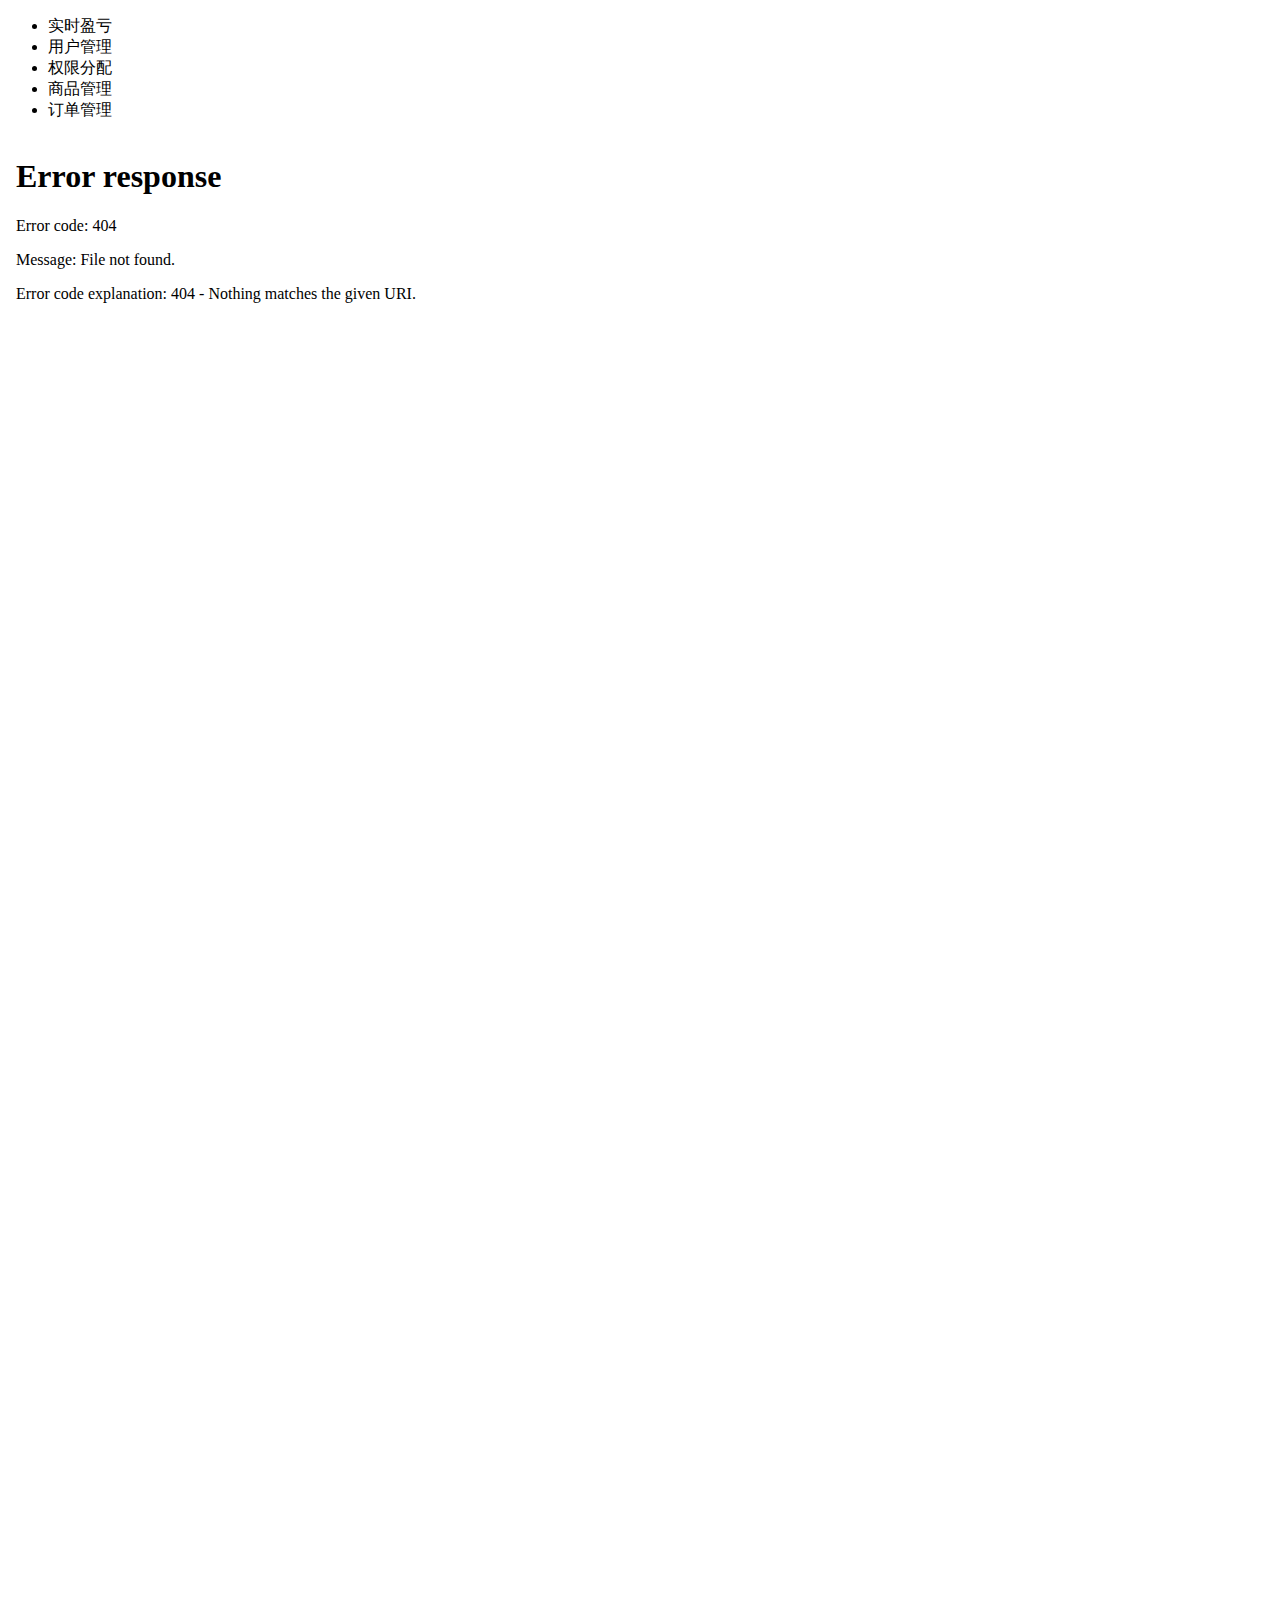
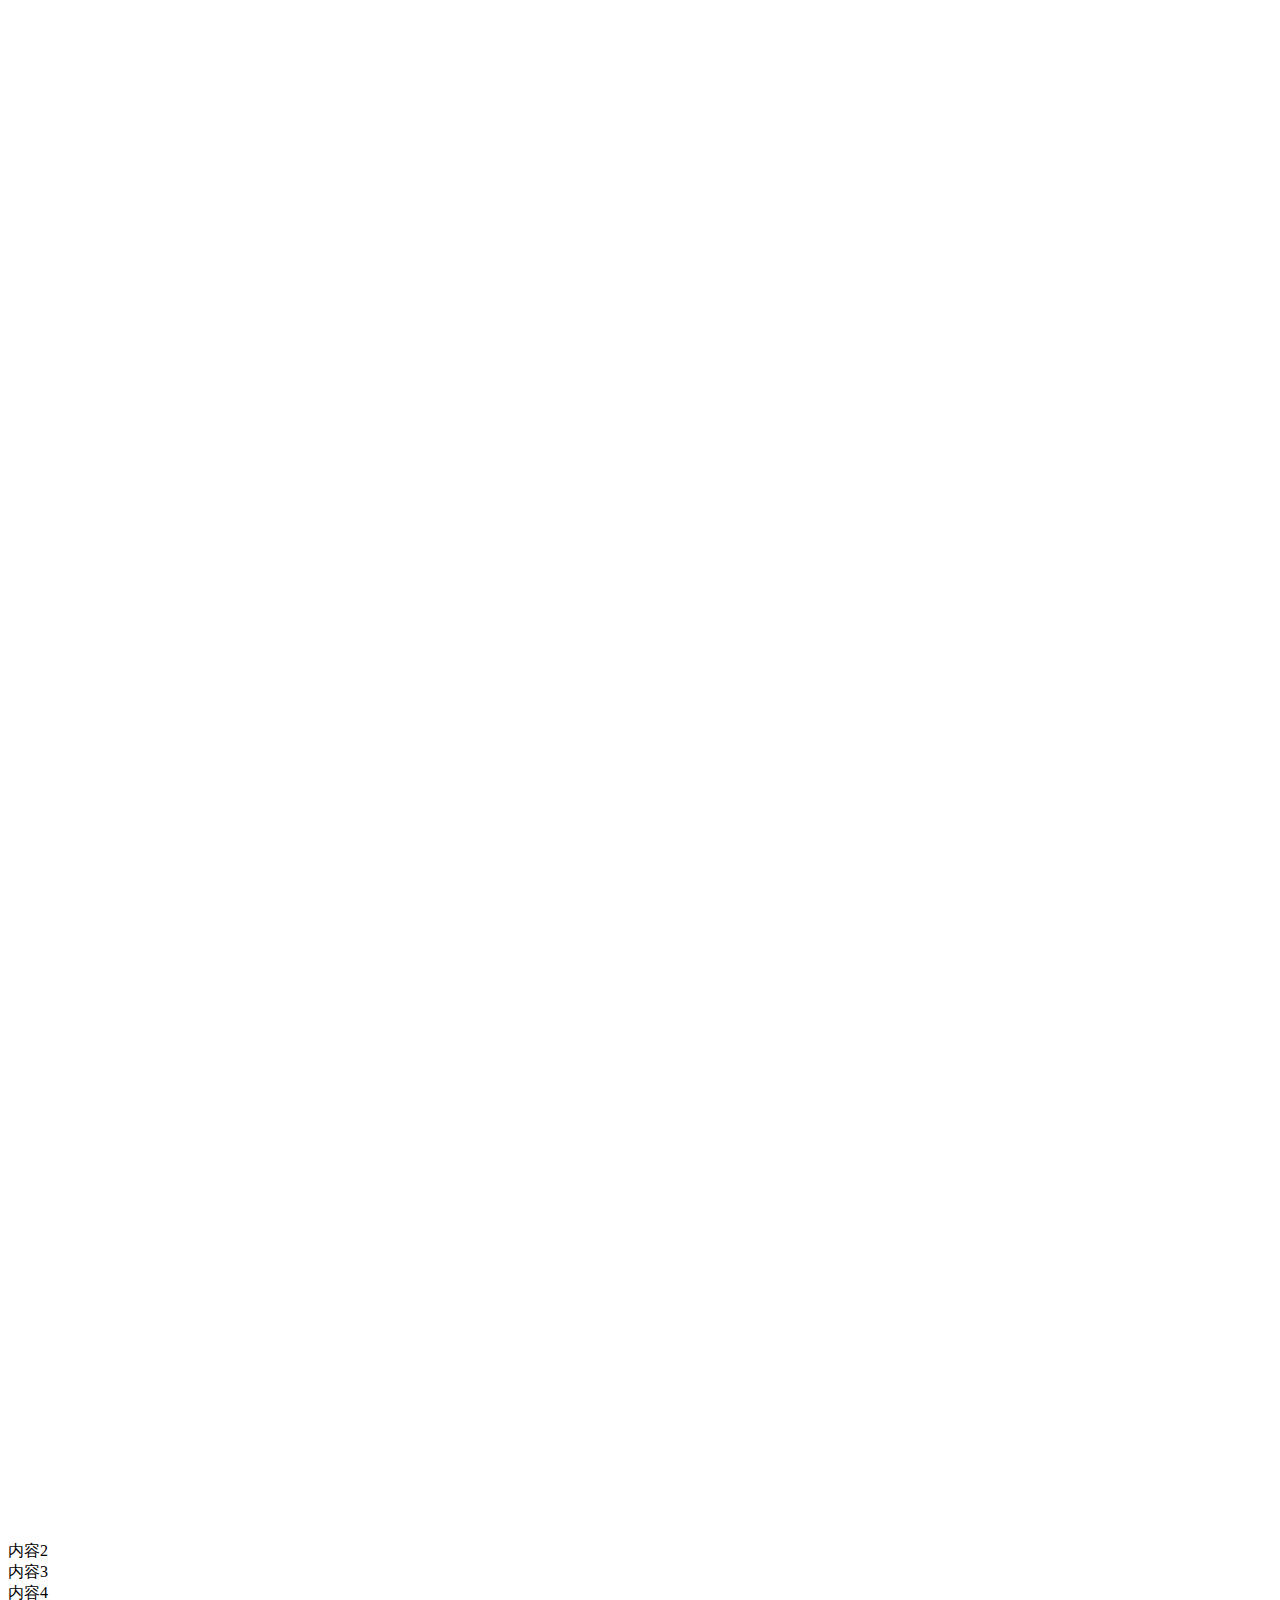
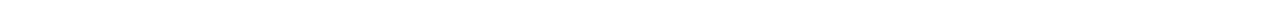
==== src/main/resources/templates/index.html @ dc48ceb5 "功能：增加index页，用tab切换real-position页" ====
<!DOCTYPE html>
<html lang="en" xmlns:th="http://www.thymeleaf.org">
<head>
    <meta charset="UTF-8">
    <title>首页</title>

    <link rel="stylesheet" type="text/css" href="https://www.layuicdn.com/layui/css/layui.css" />
    <script src="https://www.layuicdn.com/layui/layui.js"></script>


</head>
<body>

<div class="layui-tab layui-tab-brief" lay-filter="docDemoTabBrief">
    <ul class="layui-tab-title">
        <li class="layui-this">实时盈亏</li>
        <li>用户管理</li>
        <li>权限分配</li>
        <li>商品管理</li>
        <li>订单管理</li>
    </ul>
    <div class="layui-tab-content" style="height: 100px;">
        <div class="layui-tab-item layui-show">
            <iframe style="width: 100%; height: 3000px; border-radius: 2px;" src="/real-position" frameborder="0" id='id1'></iframe>
        </div>
        <div class="layui-tab-item">内容2</div>
        <div class="layui-tab-item">内容3</div>
        <div class="layui-tab-item">内容4</div>
        <div class="layui-tab-item">

        </div>
    </div>
</div>


</body>
</html>
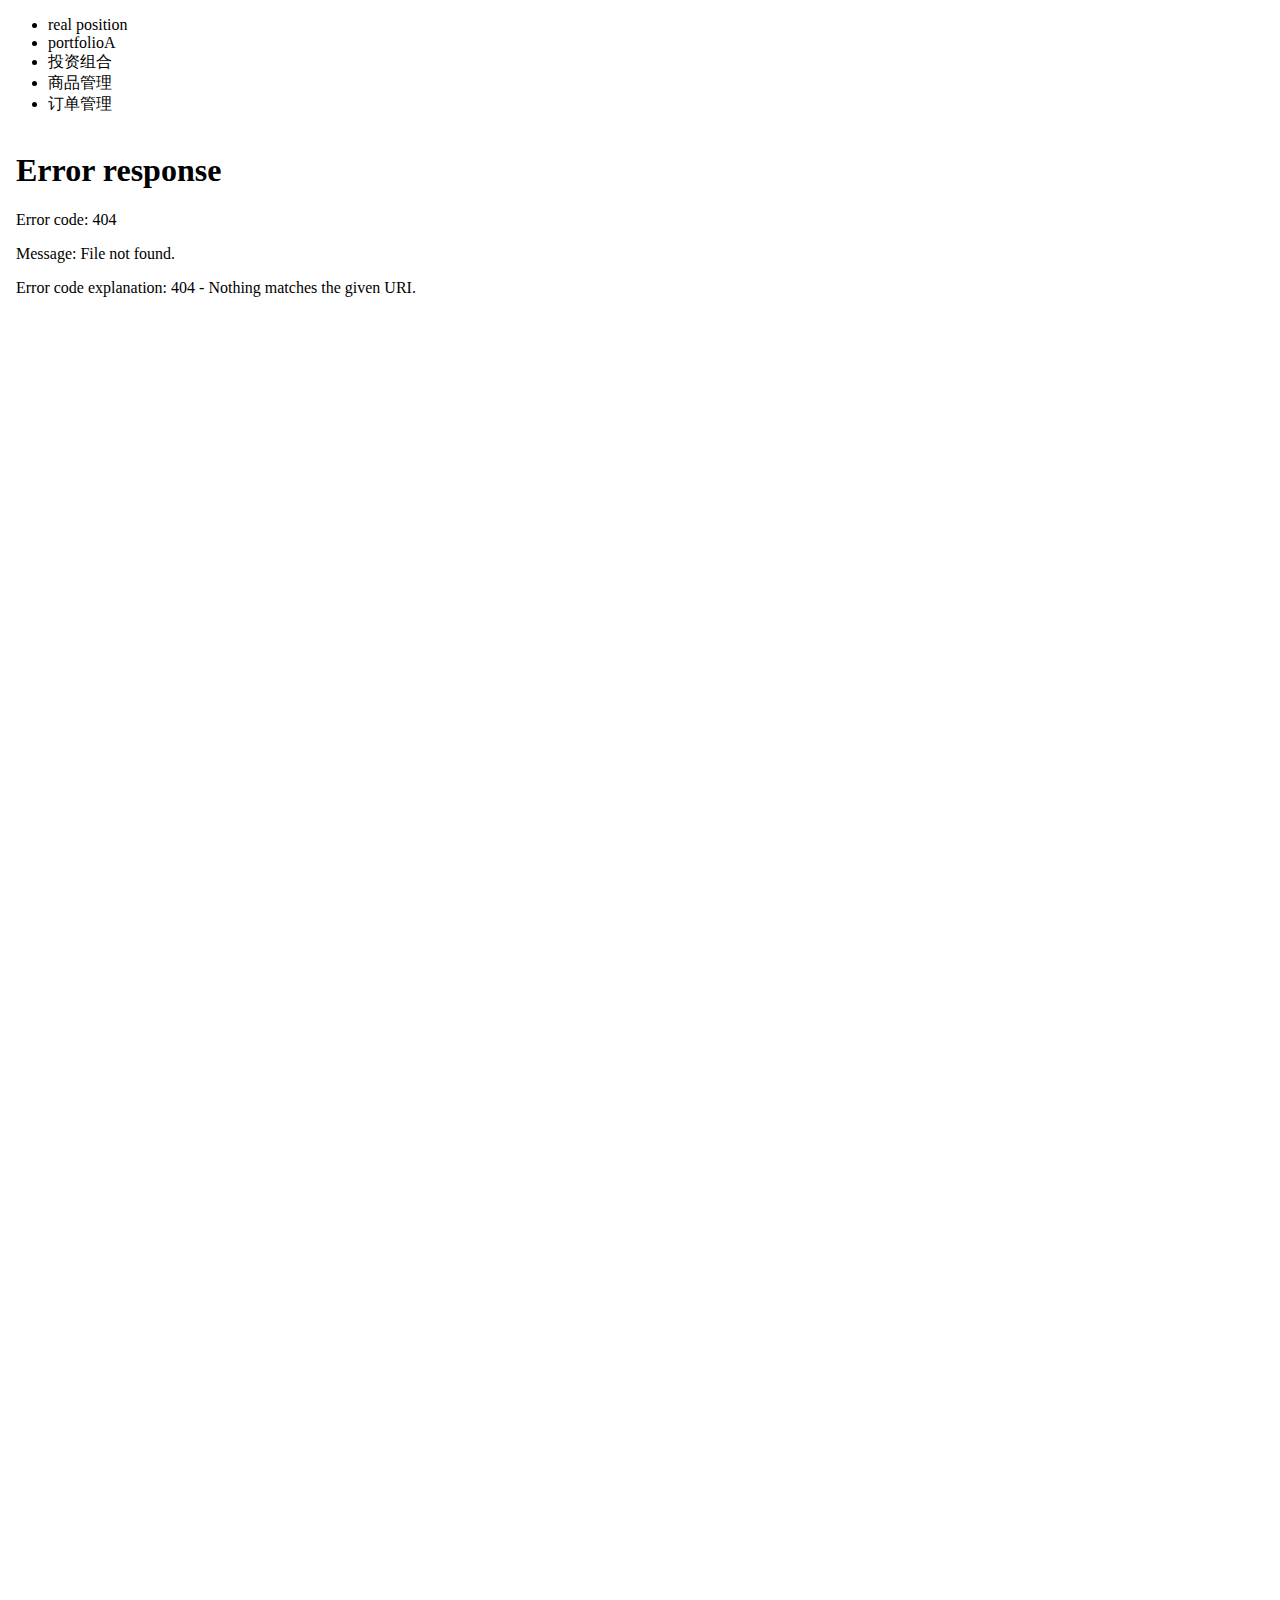
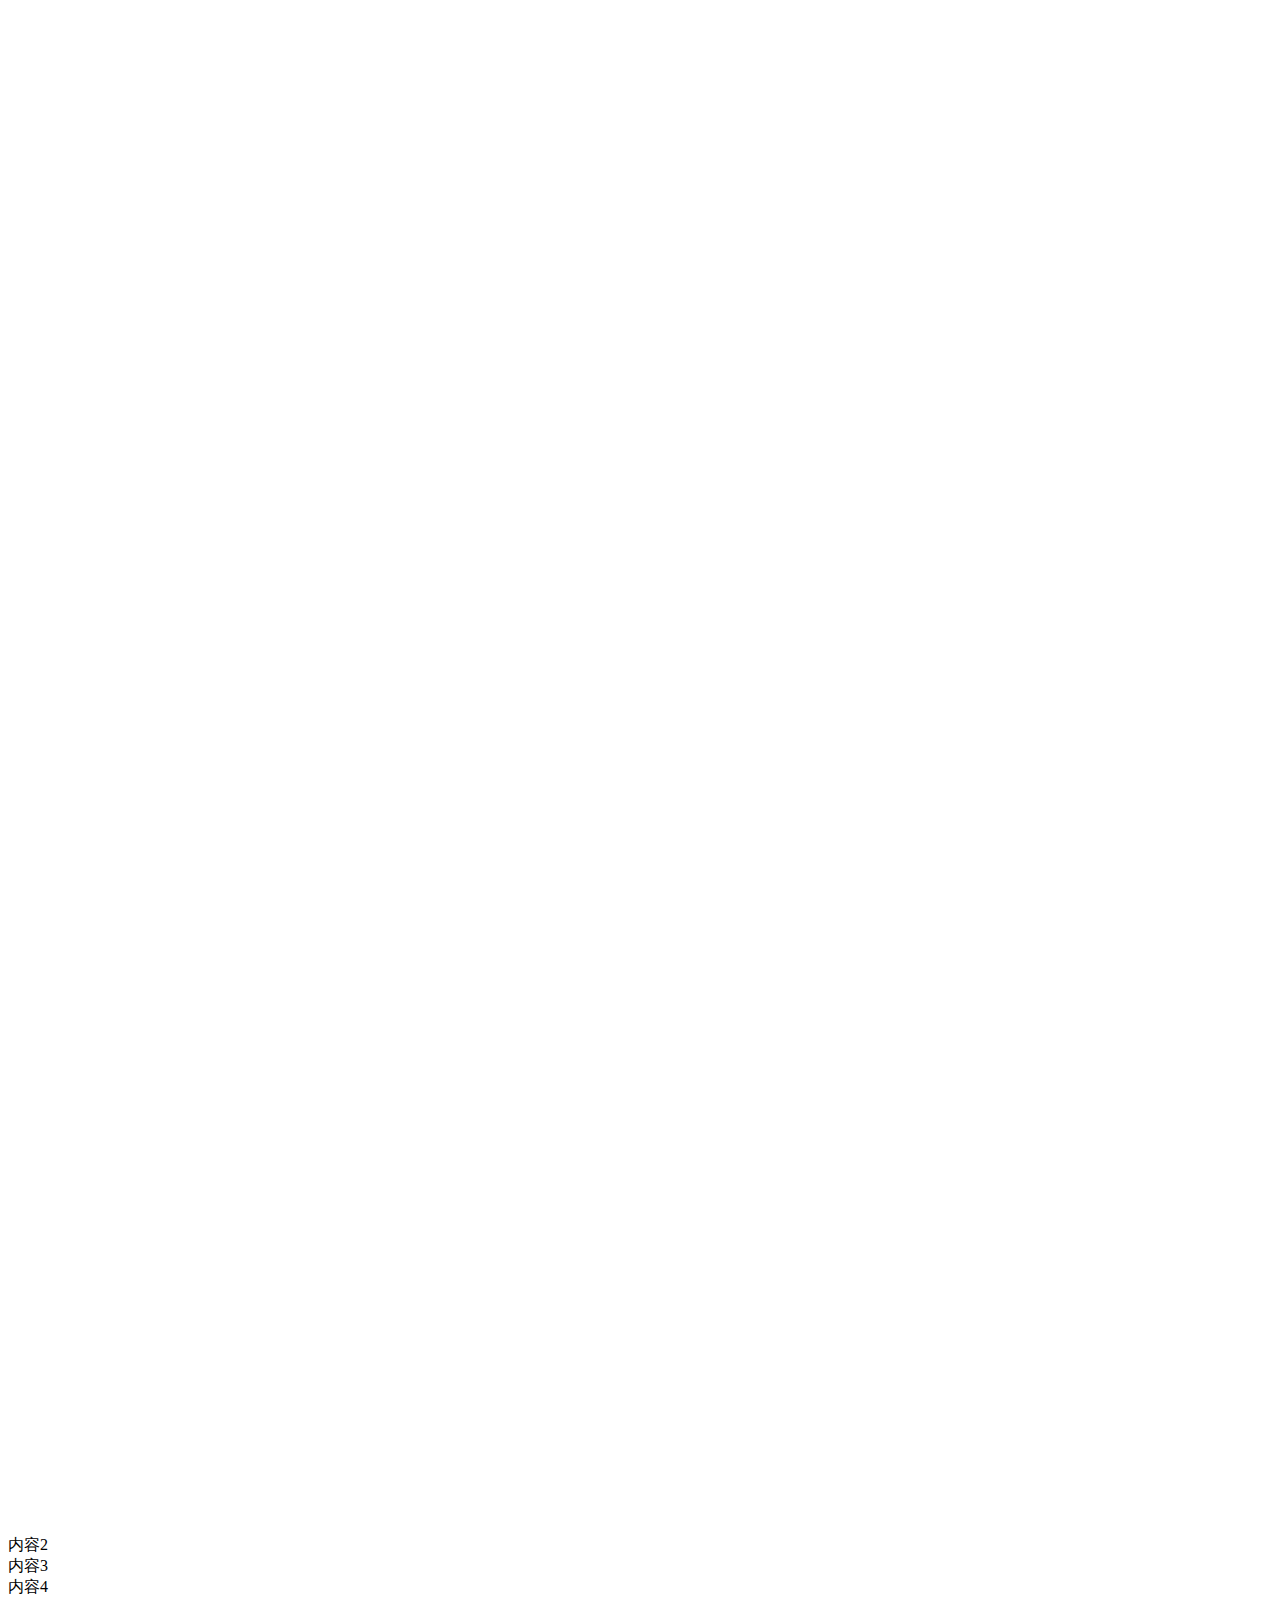
==== commit d4599883: "功能：数据表中增加投资组合属性" ====
--- a/src/main/resources/templates/index.html
+++ b/src/main/resources/templates/index.html
@@ -13,14 +13,15 @@
 
 <div class="layui-tab layui-tab-brief" lay-filter="docDemoTabBrief">
     <ul class="layui-tab-title">
-        <li class="layui-this">实时盈亏</li>
-        <li>用户管理</li>
-        <li>权限分配</li>
+        <li class="layui-this">real position</li>
+        <li>portfolioA</li>
+        <li>投资组合</li>
         <li>商品管理</li>
         <li>订单管理</li>
     </ul>
     <div class="layui-tab-content" style="height: 100px;">
         <div class="layui-tab-item layui-show">
+<!--            实时盈亏-->
             <iframe style="width: 100%; height: 3000px; border-radius: 2px;" src="/real-position" frameborder="0" id='id1'></iframe>
         </div>
         <div class="layui-tab-item">内容2</div>
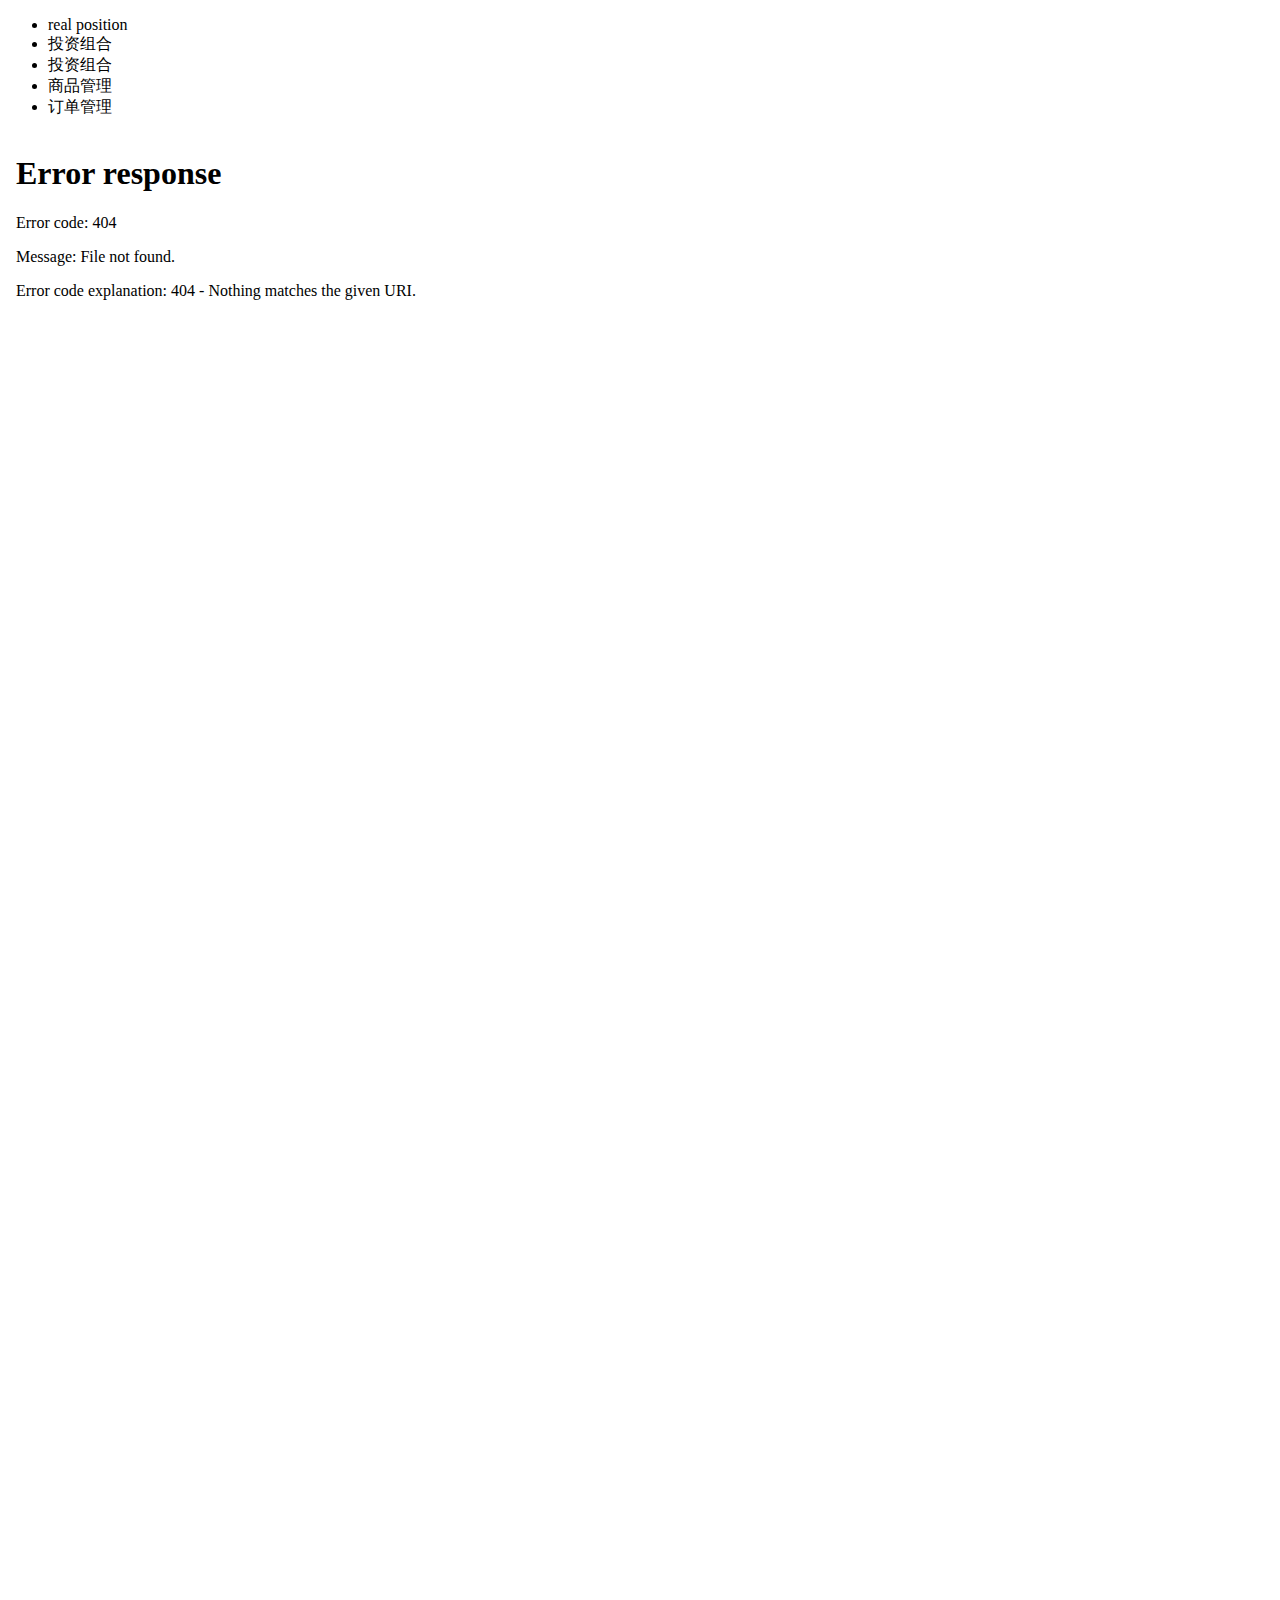
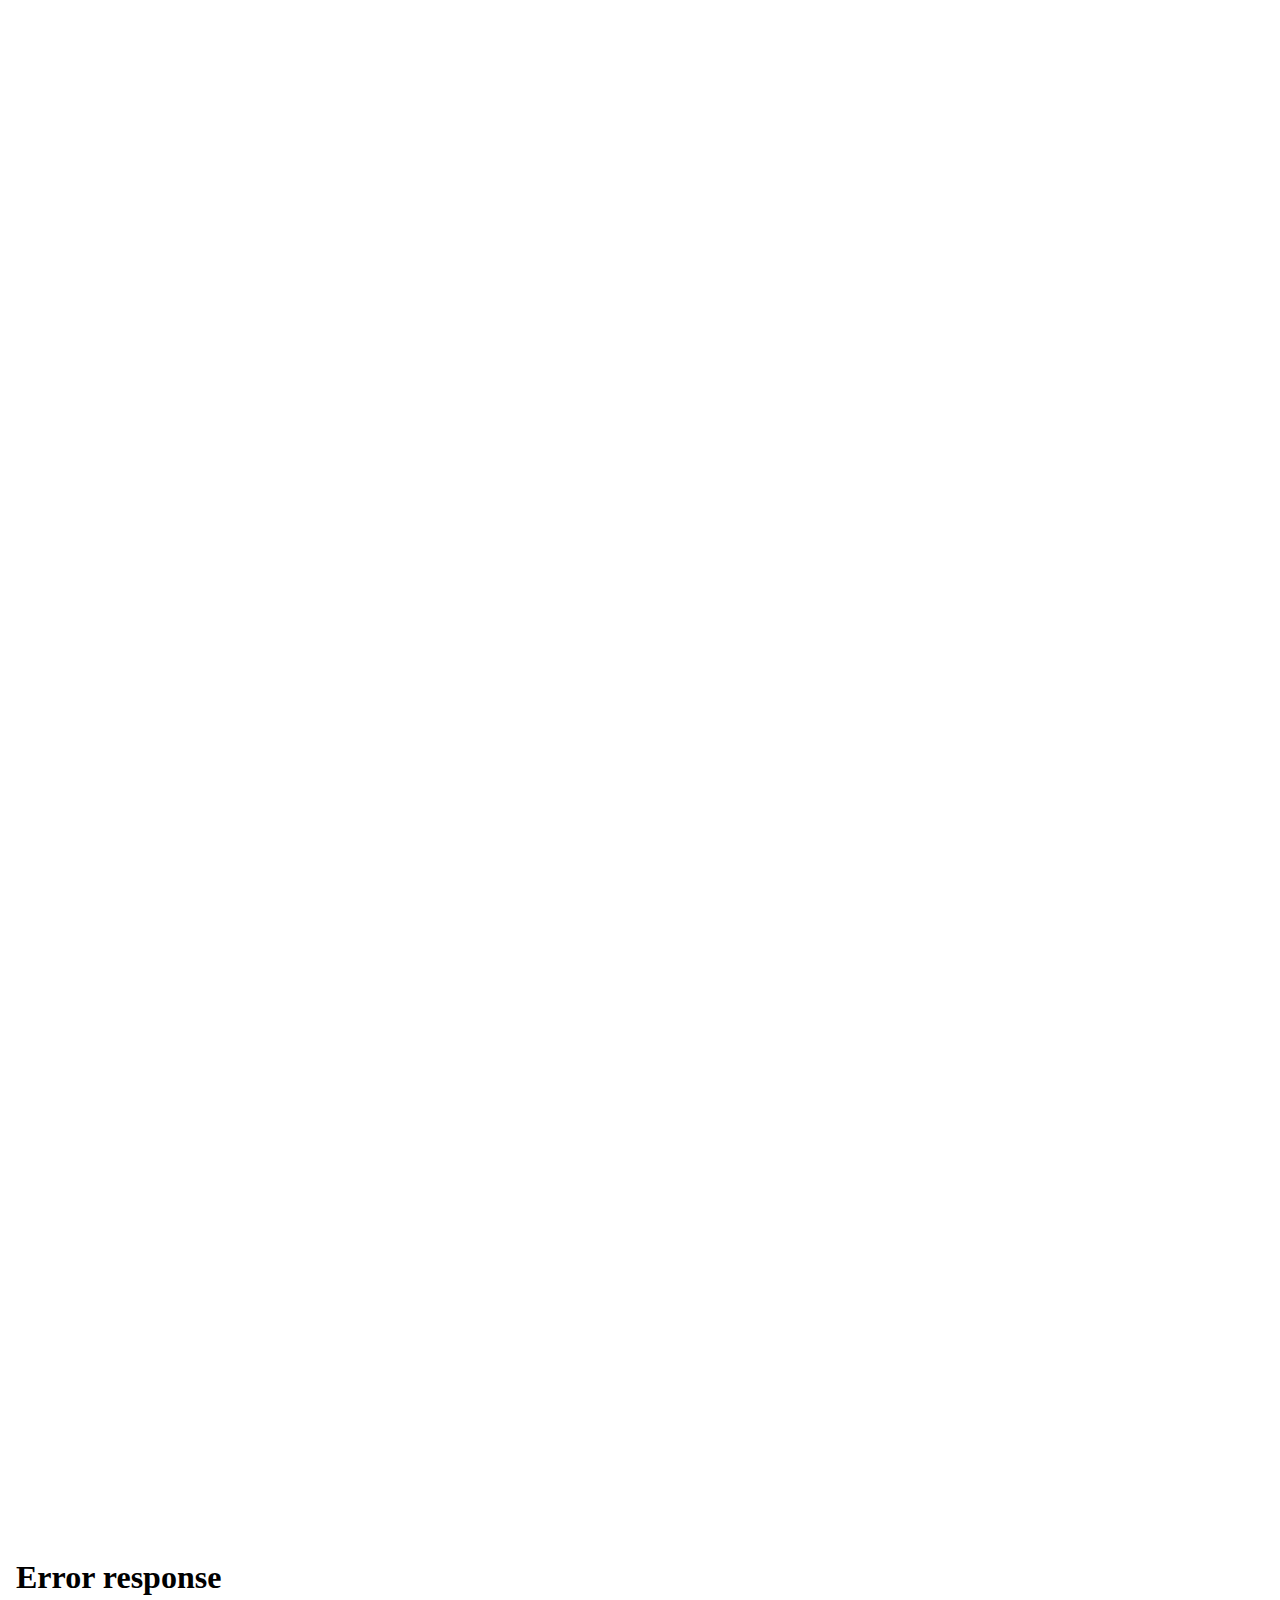
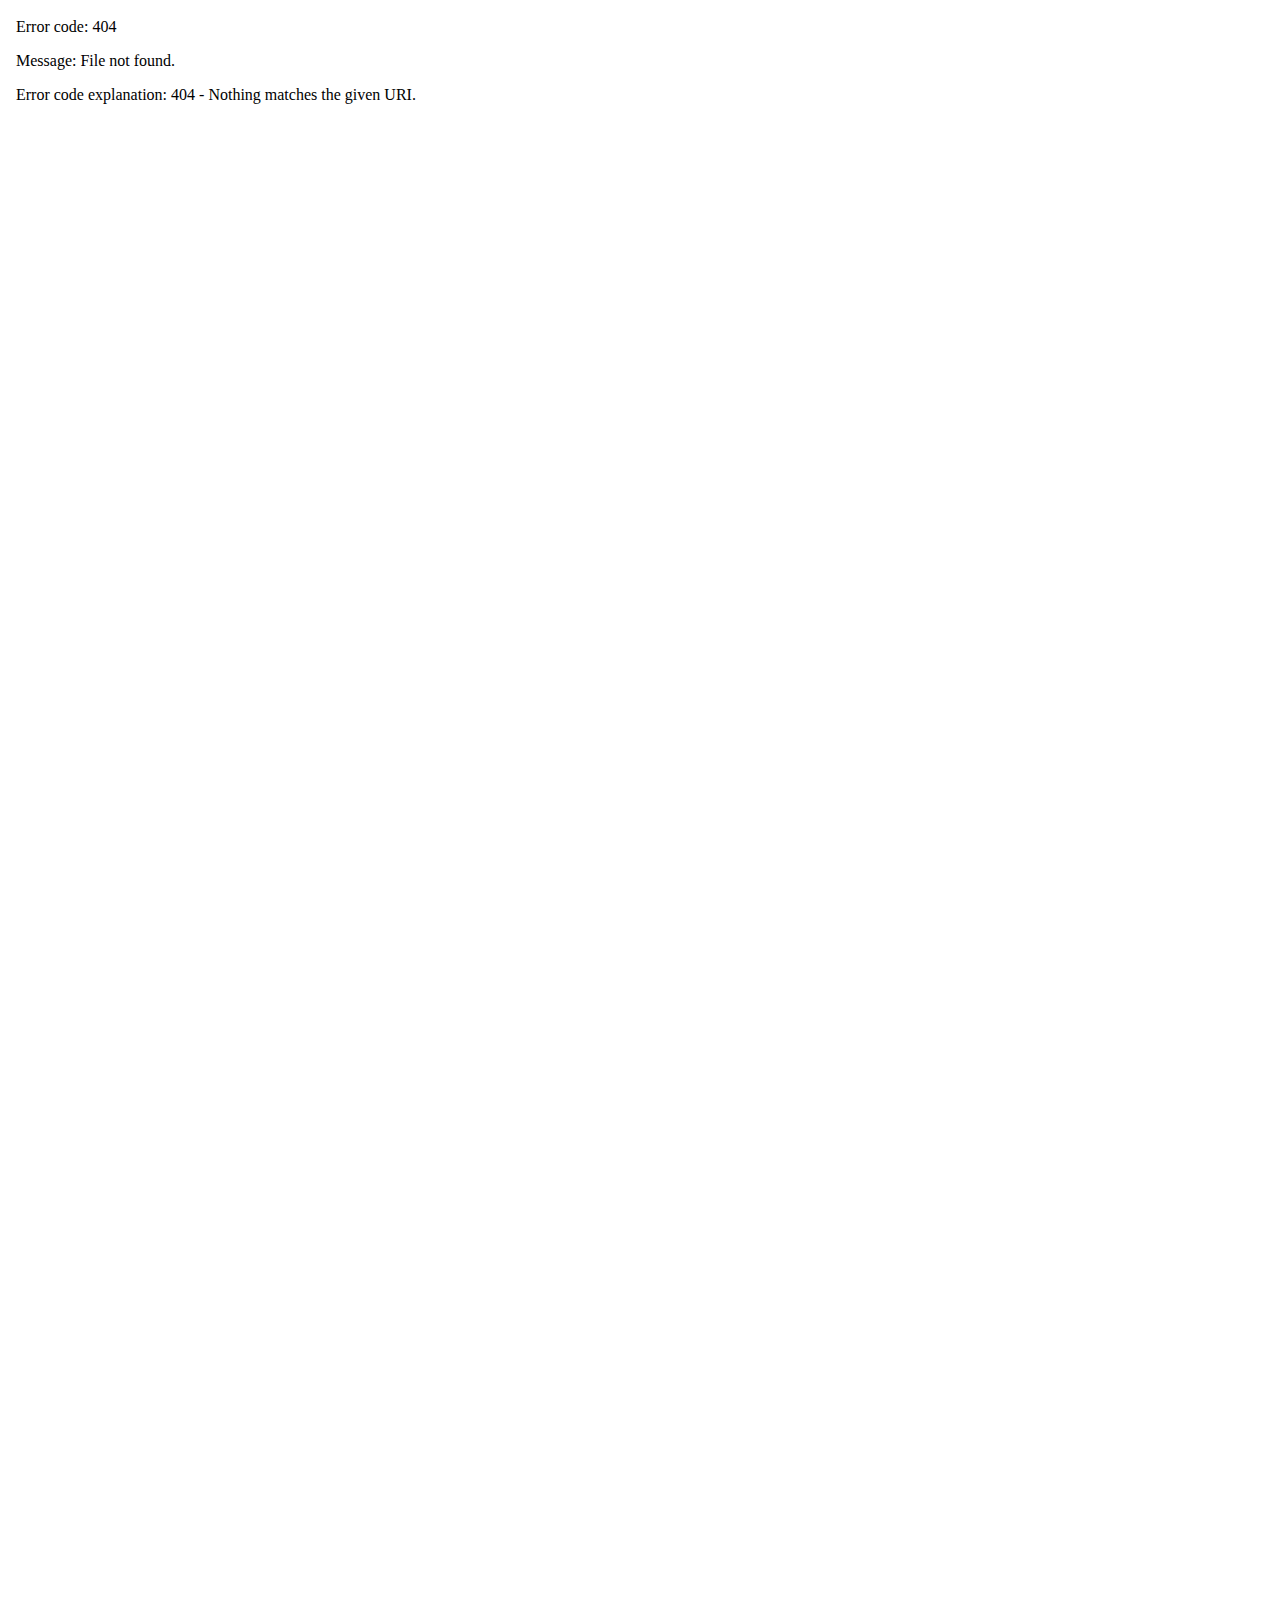
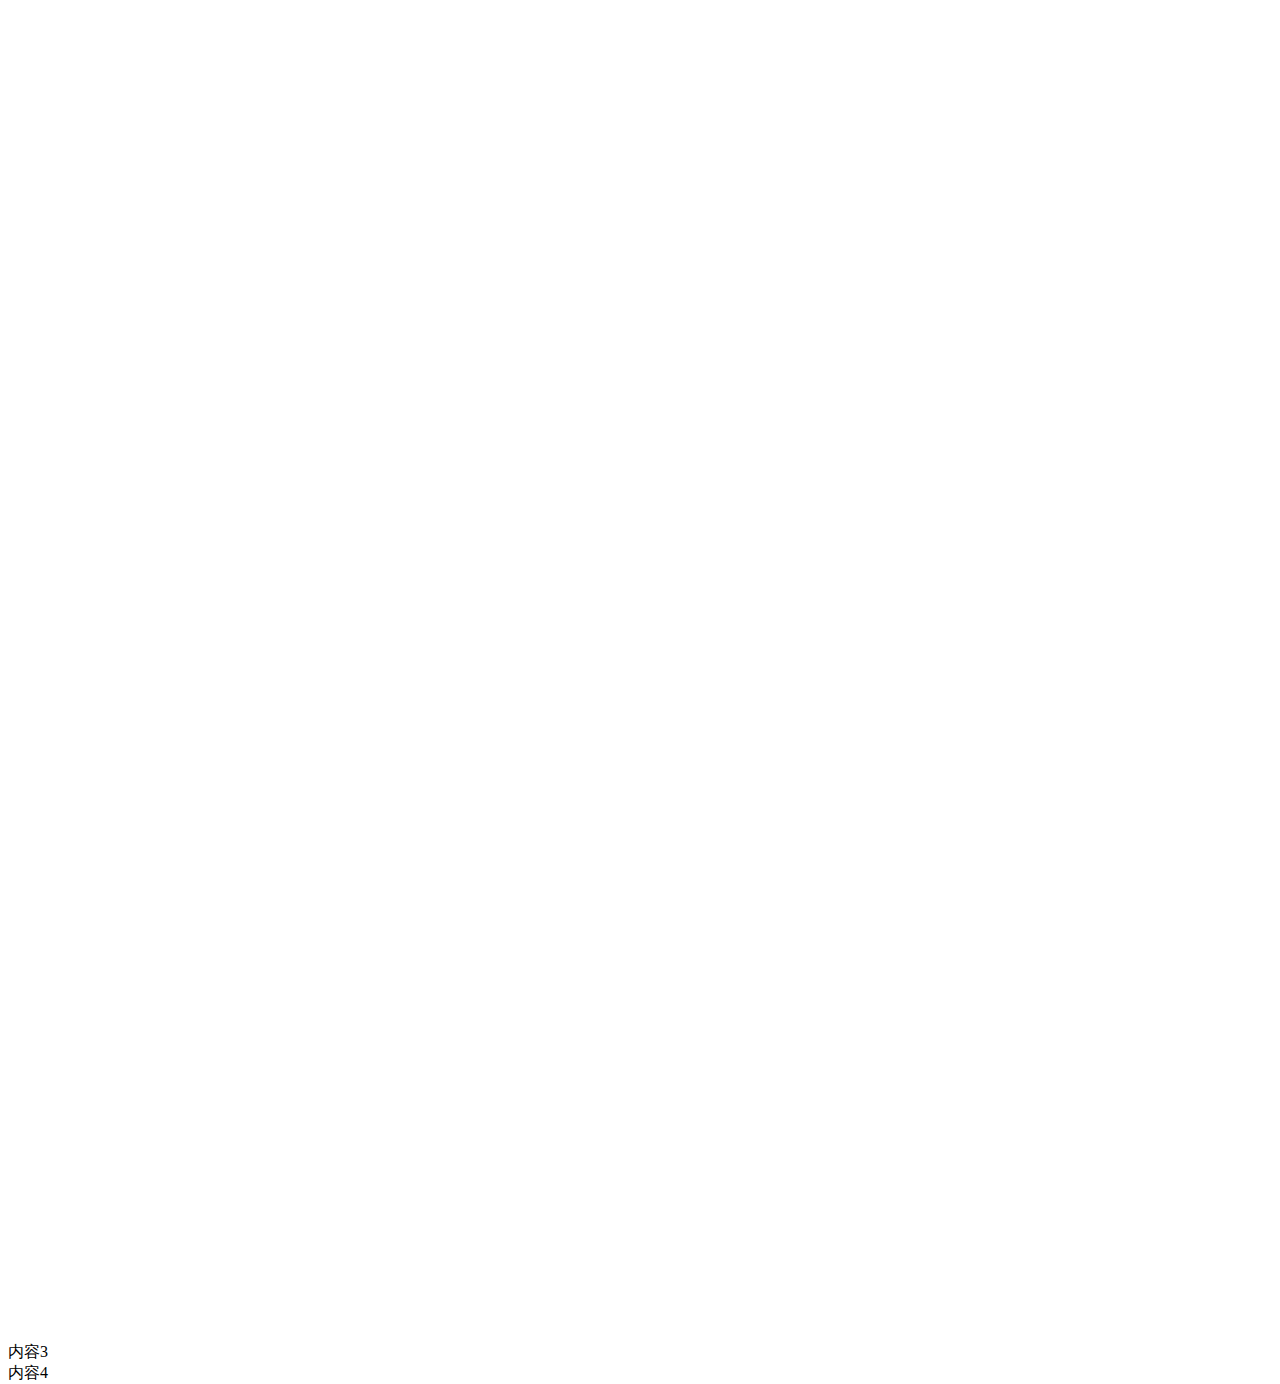
==== commit 7484bc33: "功能：投资组合数据展示完整功能" ====
--- a/src/main/resources/templates/index.html
+++ b/src/main/resources/templates/index.html
@@ -3,6 +3,7 @@
 <head>
     <meta charset="UTF-8">
     <title>首页</title>
+
 
     <link rel="stylesheet" type="text/css" href="https://www.layuicdn.com/layui/css/layui.css" />
     <script src="https://www.layuicdn.com/layui/layui.js"></script>
@@ -14,7 +15,7 @@
 <div class="layui-tab layui-tab-brief" lay-filter="docDemoTabBrief">
     <ul class="layui-tab-title">
         <li class="layui-this">real position</li>
-        <li>portfolioA</li>
+        <li>投资组合</li>
         <li>投资组合</li>
         <li>商品管理</li>
         <li>订单管理</li>
@@ -22,9 +23,13 @@
     <div class="layui-tab-content" style="height: 100px;">
         <div class="layui-tab-item layui-show">
 <!--            实时盈亏-->
-            <iframe style="width: 100%; height: 3000px; border-radius: 2px;" src="/real-position" frameborder="0" id='id1'></iframe>
+            <iframe style="width: 100%; height: 3000px; border-radius: 2px;" src="/real-position" frameborder="0" id='rp'></iframe>
         </div>
-        <div class="layui-tab-item">内容2</div>
+        <div class="layui-tab-item">
+<!--            投资组合 portfolio-->
+            <iframe style="width: 100%; height: 3000px; border-radius: 2px;" src="/portfolio" frameborder="0" id='portfolio'></iframe>
+
+        </div>
         <div class="layui-tab-item">内容3</div>
         <div class="layui-tab-item">内容4</div>
         <div class="layui-tab-item">
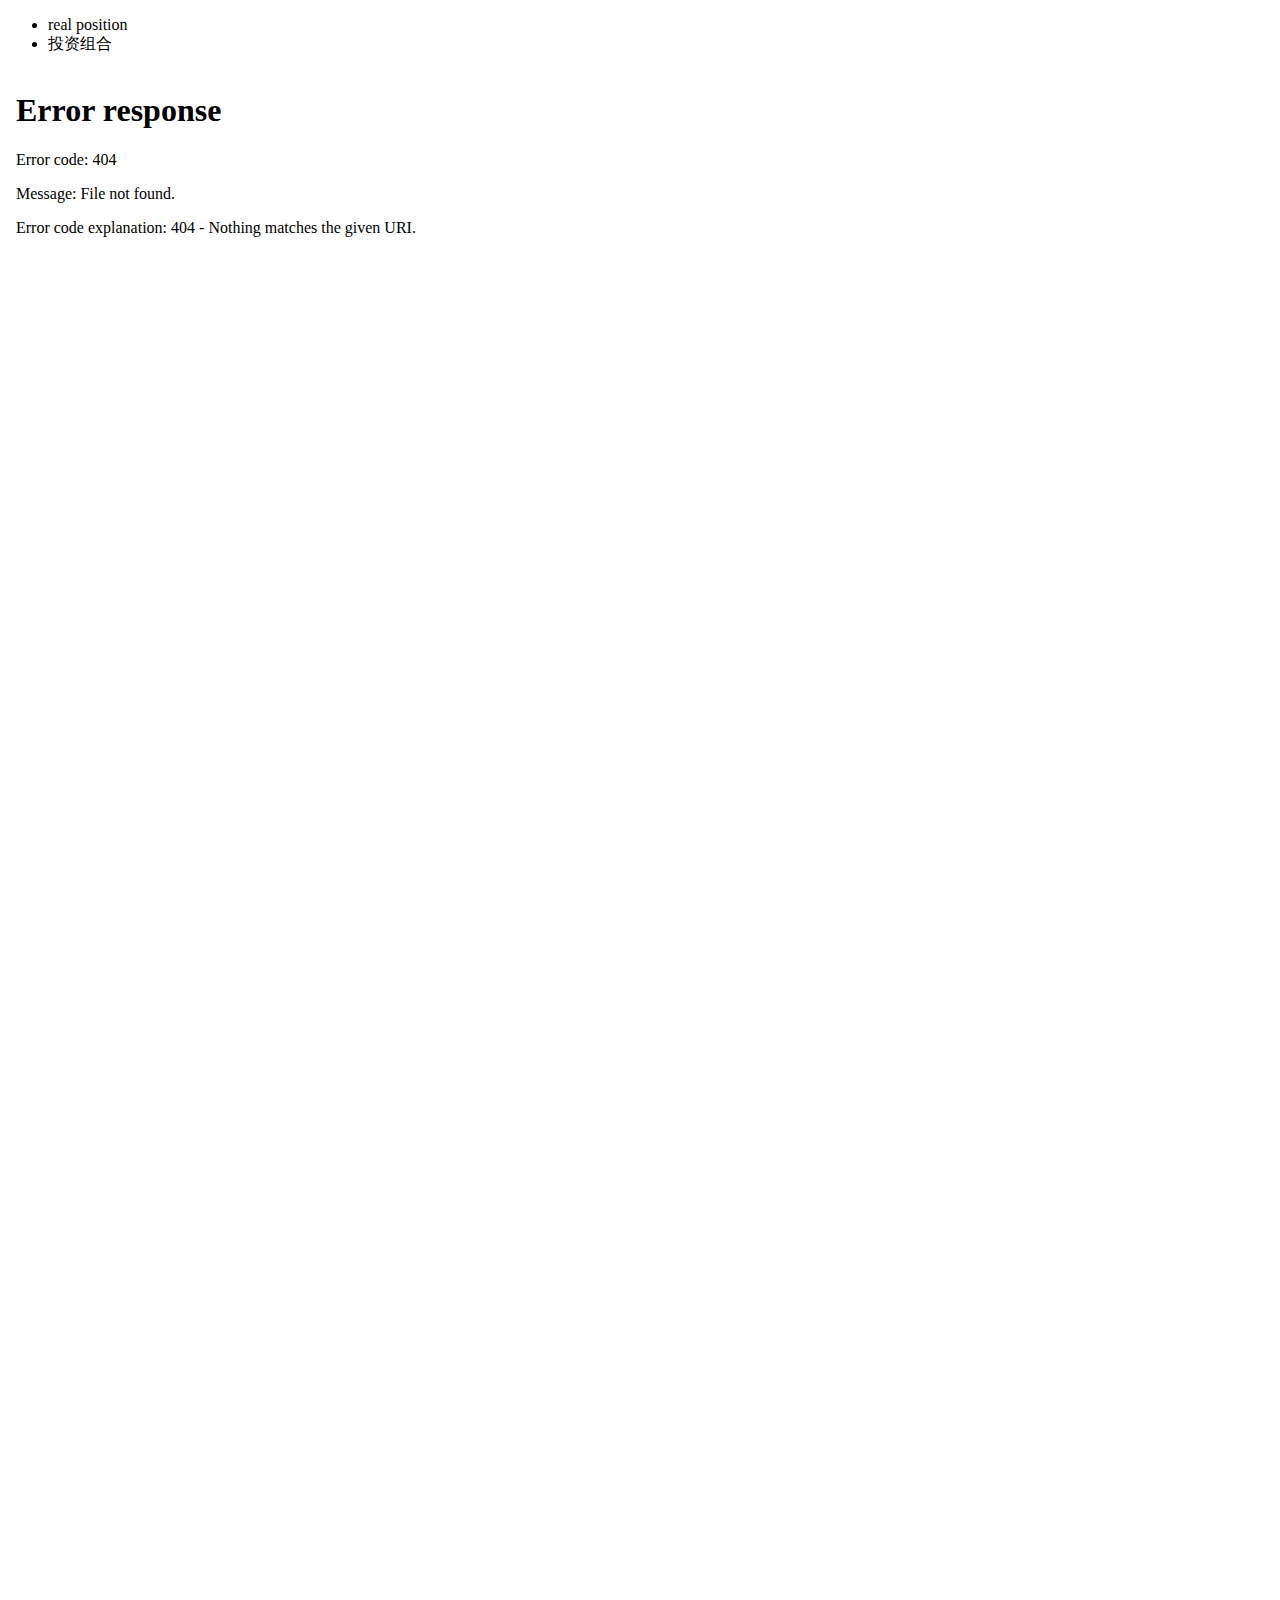
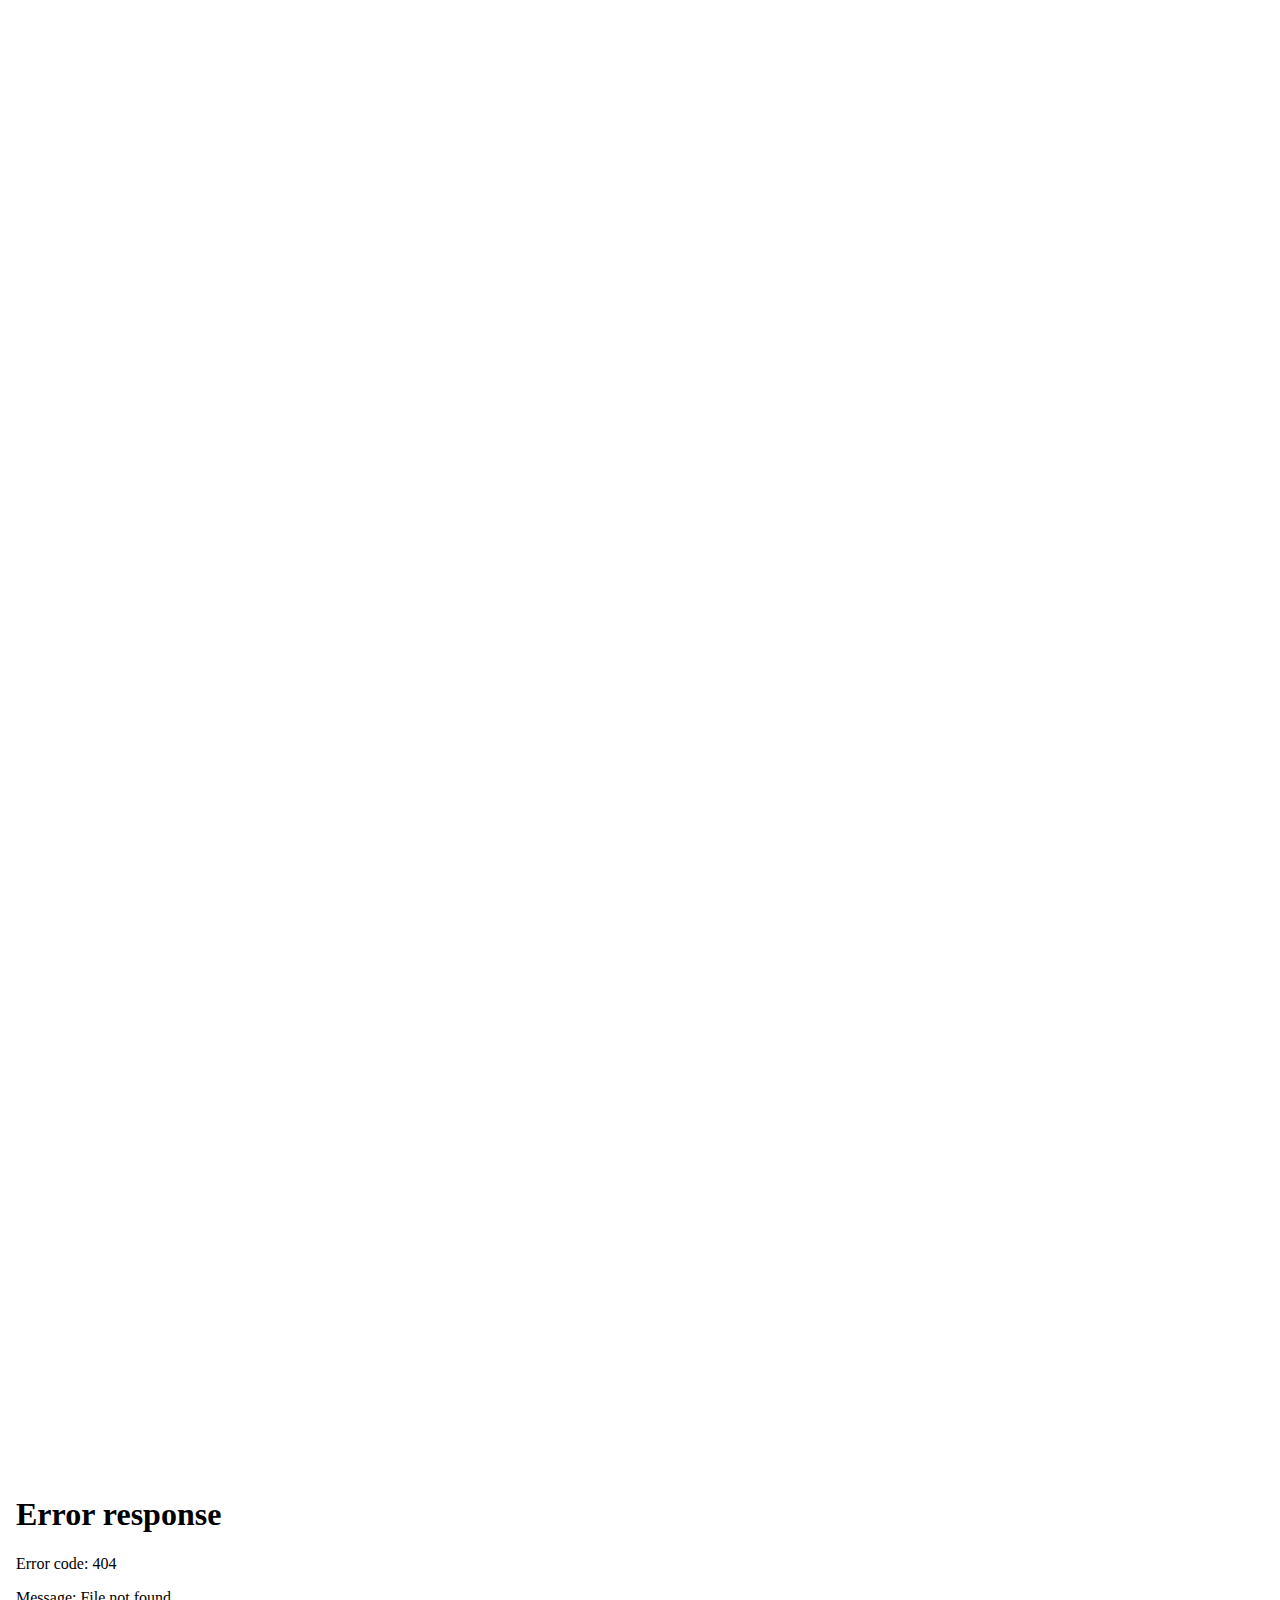
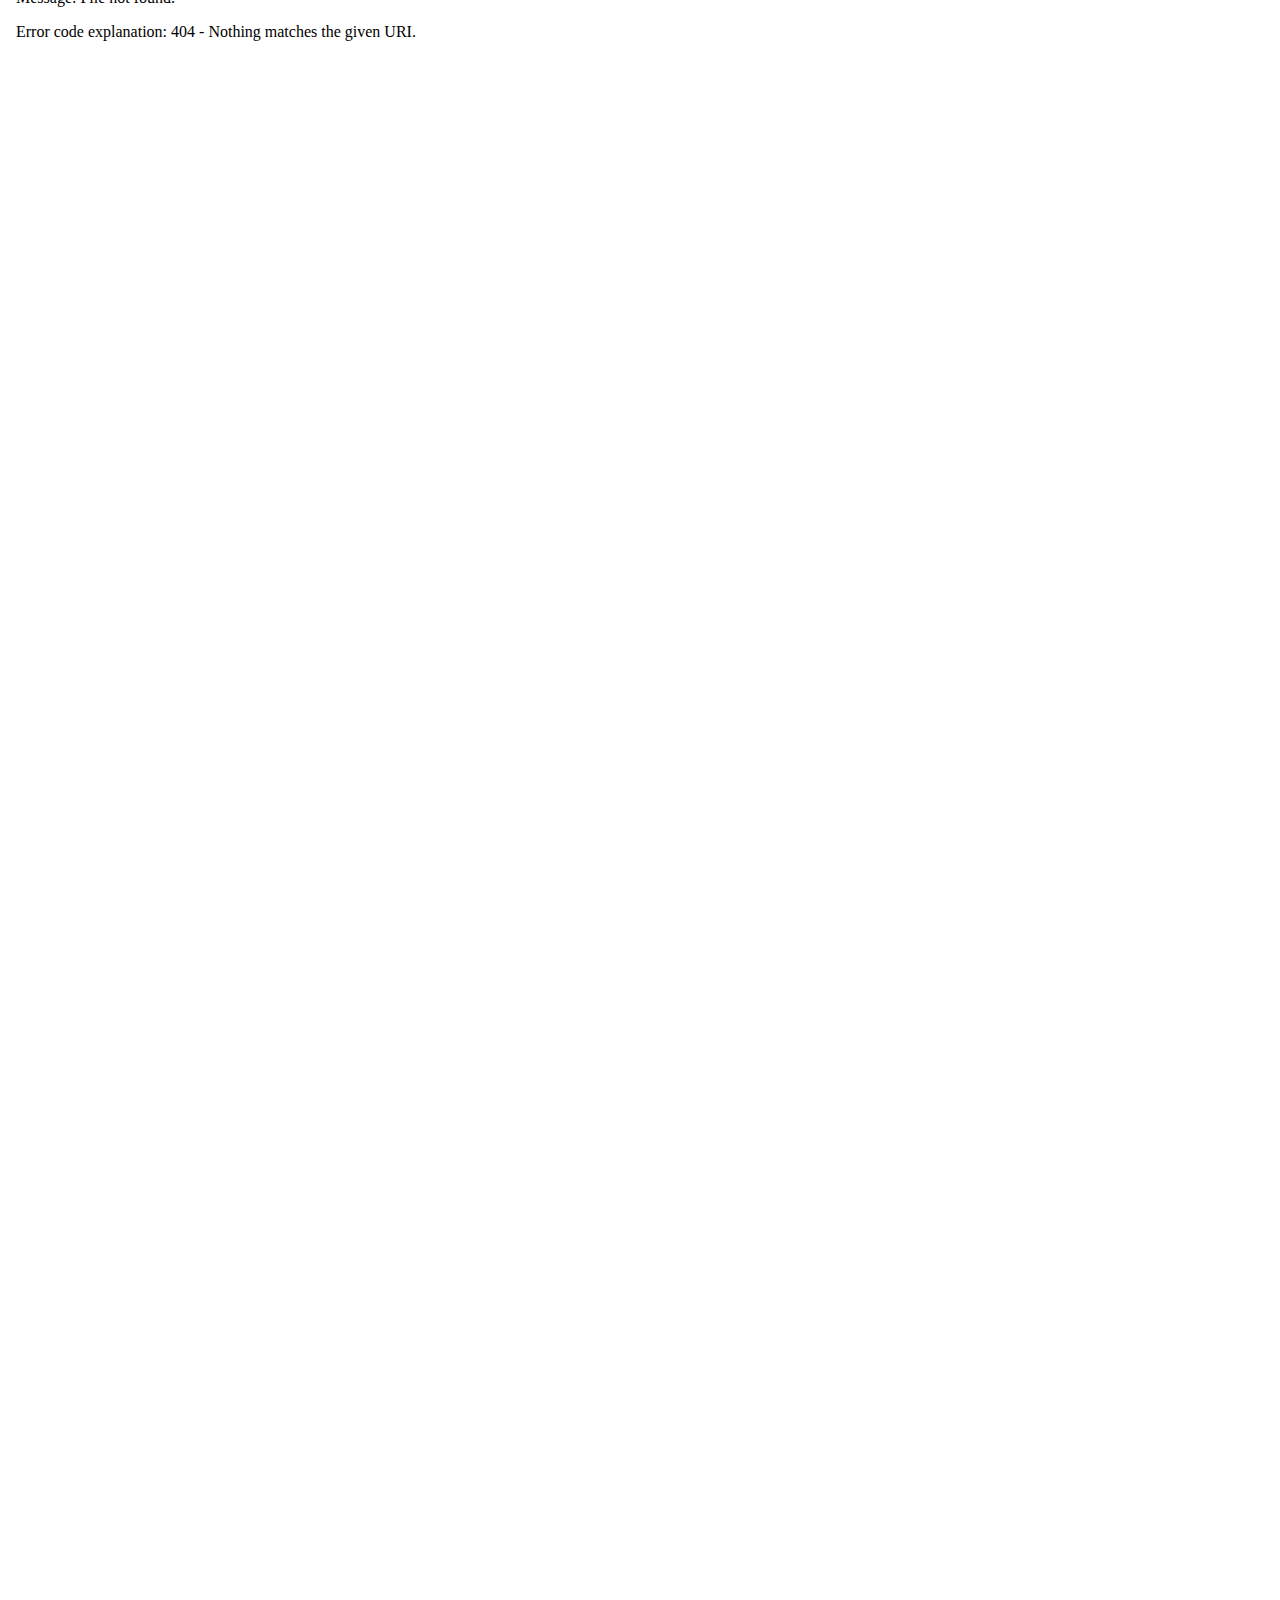
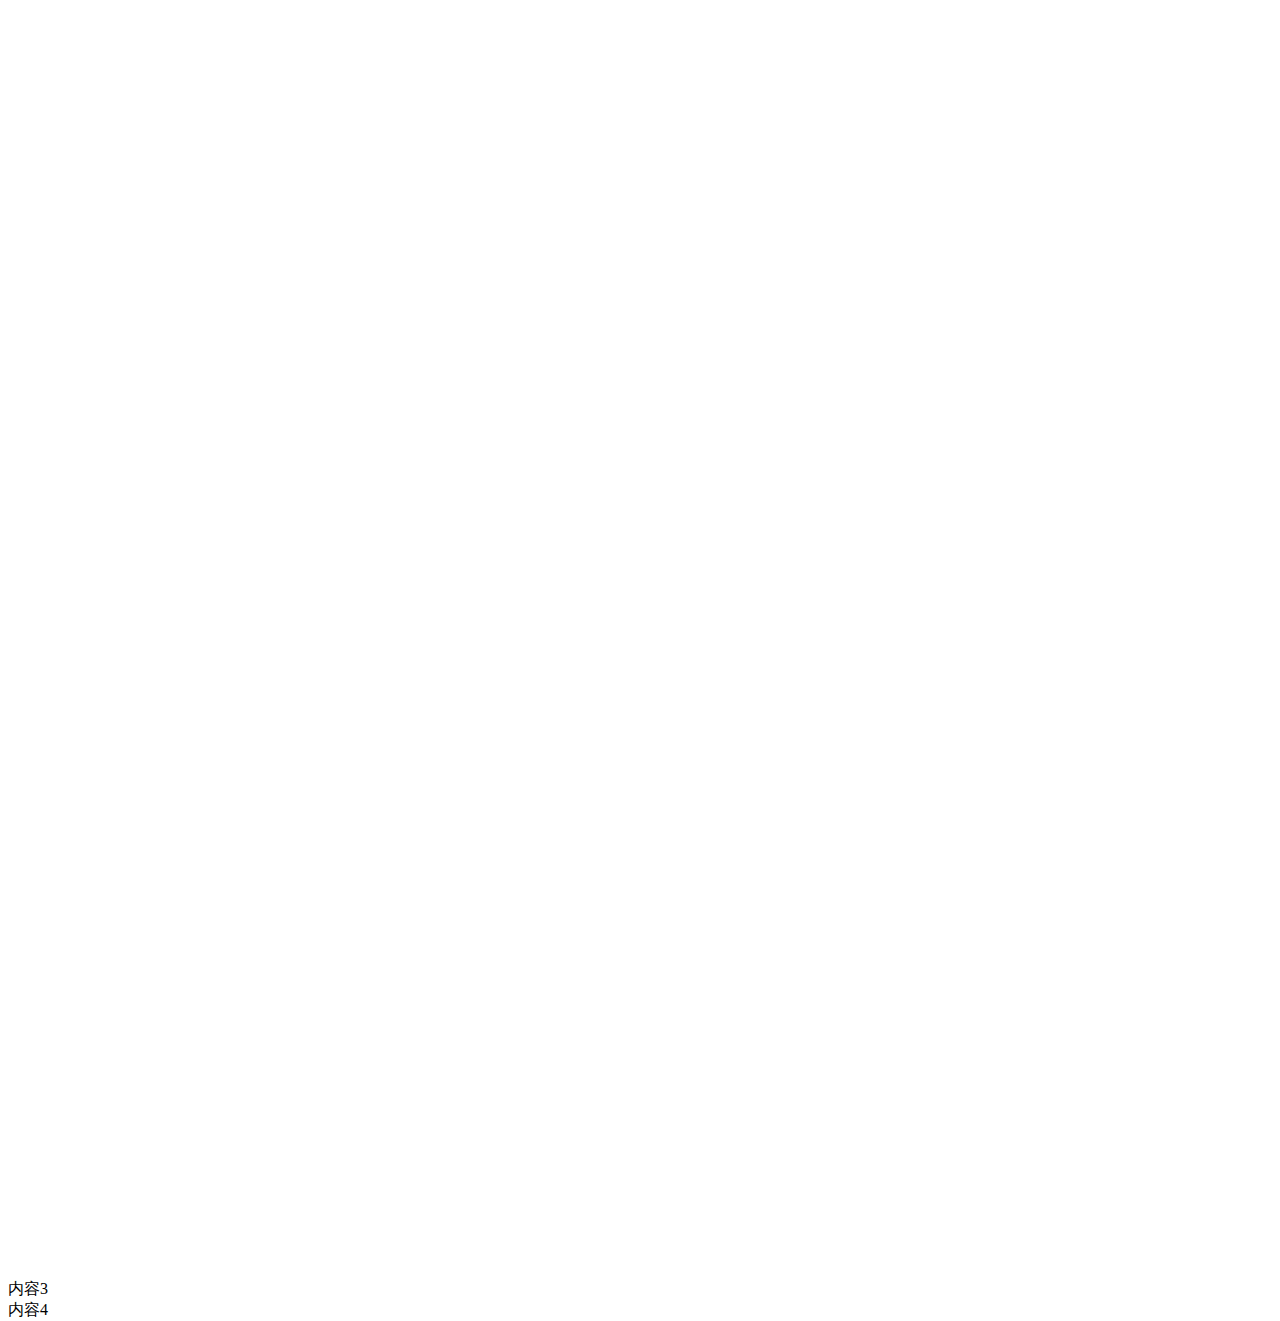
==== commit 0a3fd931: "功能：计算投资组合维度的统计数据" ====
--- a/src/main/resources/templates/index.html
+++ b/src/main/resources/templates/index.html
@@ -5,8 +5,8 @@
     <title>首页</title>
 
 
-    <link rel="stylesheet" type="text/css" href="https://www.layuicdn.com/layui/css/layui.css" />
-    <script src="https://www.layuicdn.com/layui/layui.js"></script>
+    <link rel="stylesheet" type="text/css" href="static/layui.css" />
+    <script src="static/layui.js"></script>
 
 
 </head>
@@ -16,9 +16,9 @@
     <ul class="layui-tab-title">
         <li class="layui-this">real position</li>
         <li>投资组合</li>
-        <li>投资组合</li>
-        <li>商品管理</li>
-        <li>订单管理</li>
+<!--        <li>投资组合</li>-->
+<!--        <li>商品管理</li>-->
+<!--        <li>订单管理</li>-->
     </ul>
     <div class="layui-tab-content" style="height: 100px;">
         <div class="layui-tab-item layui-show">
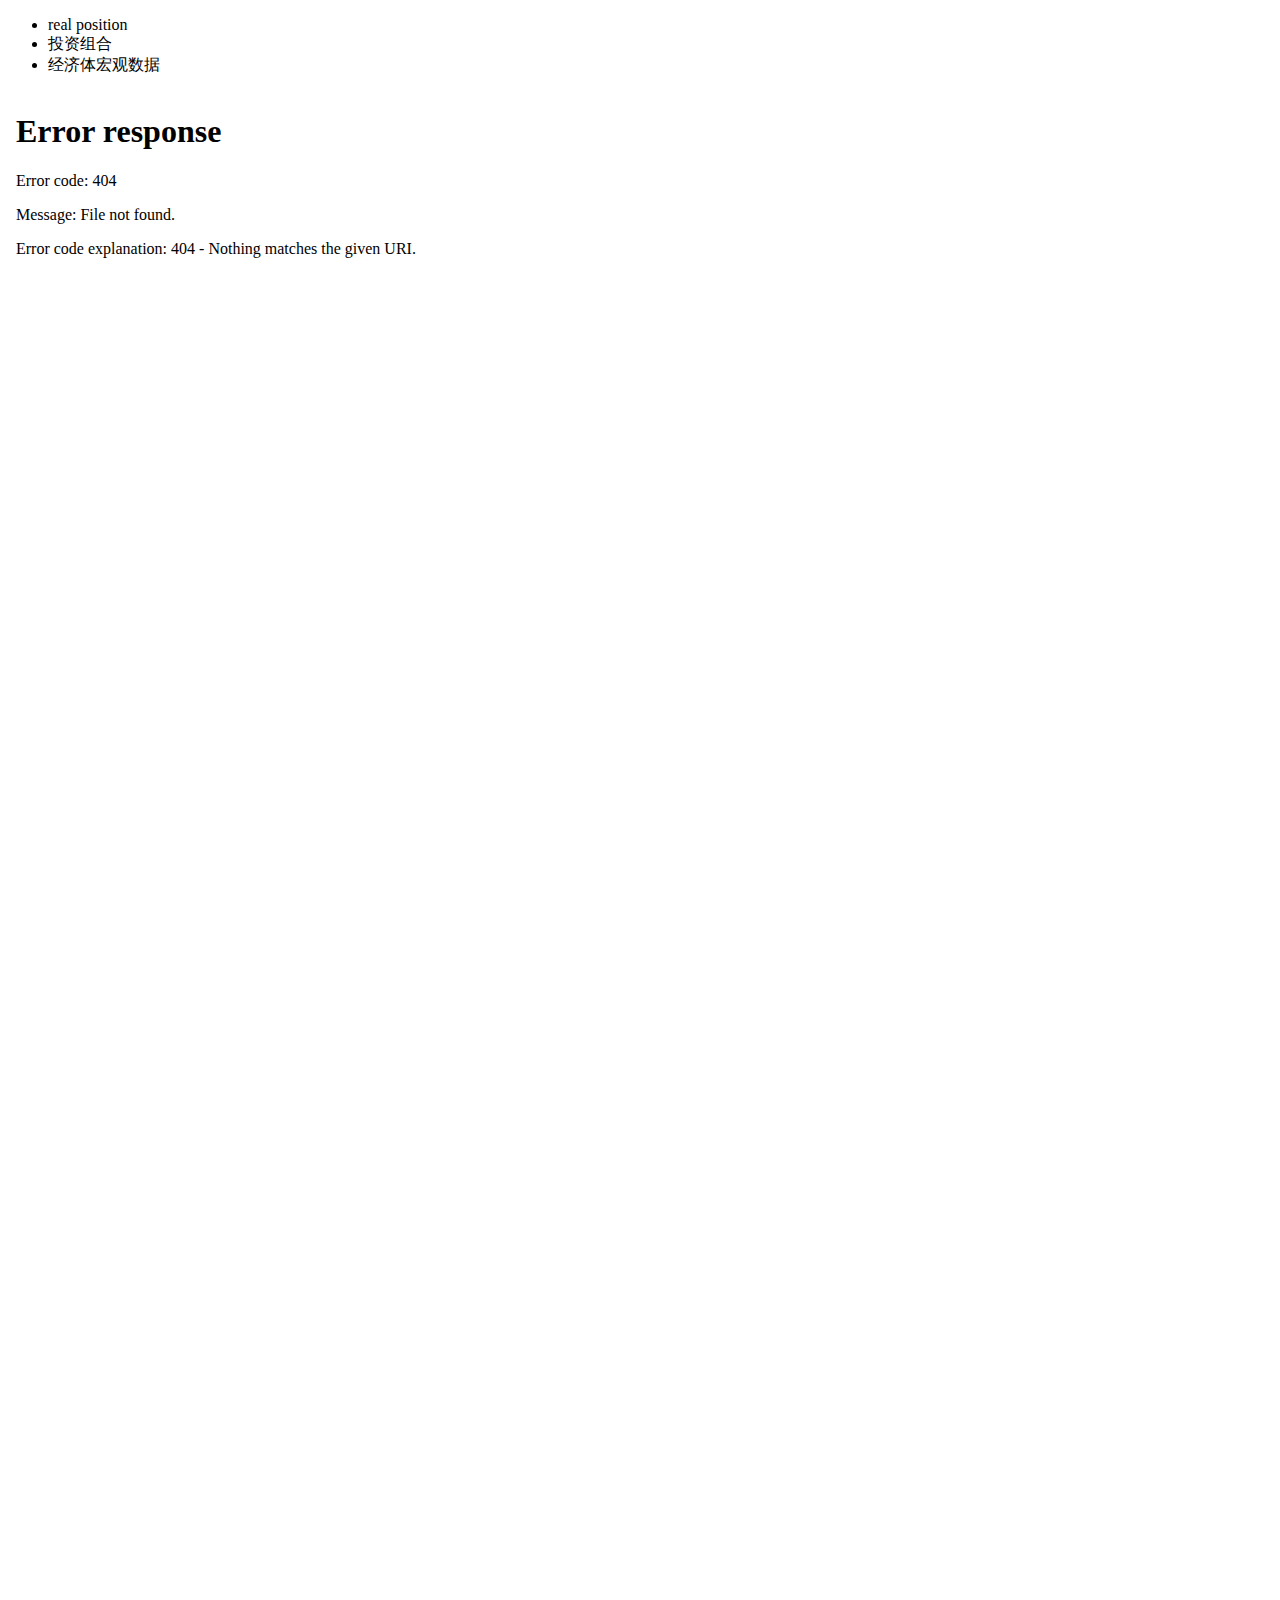
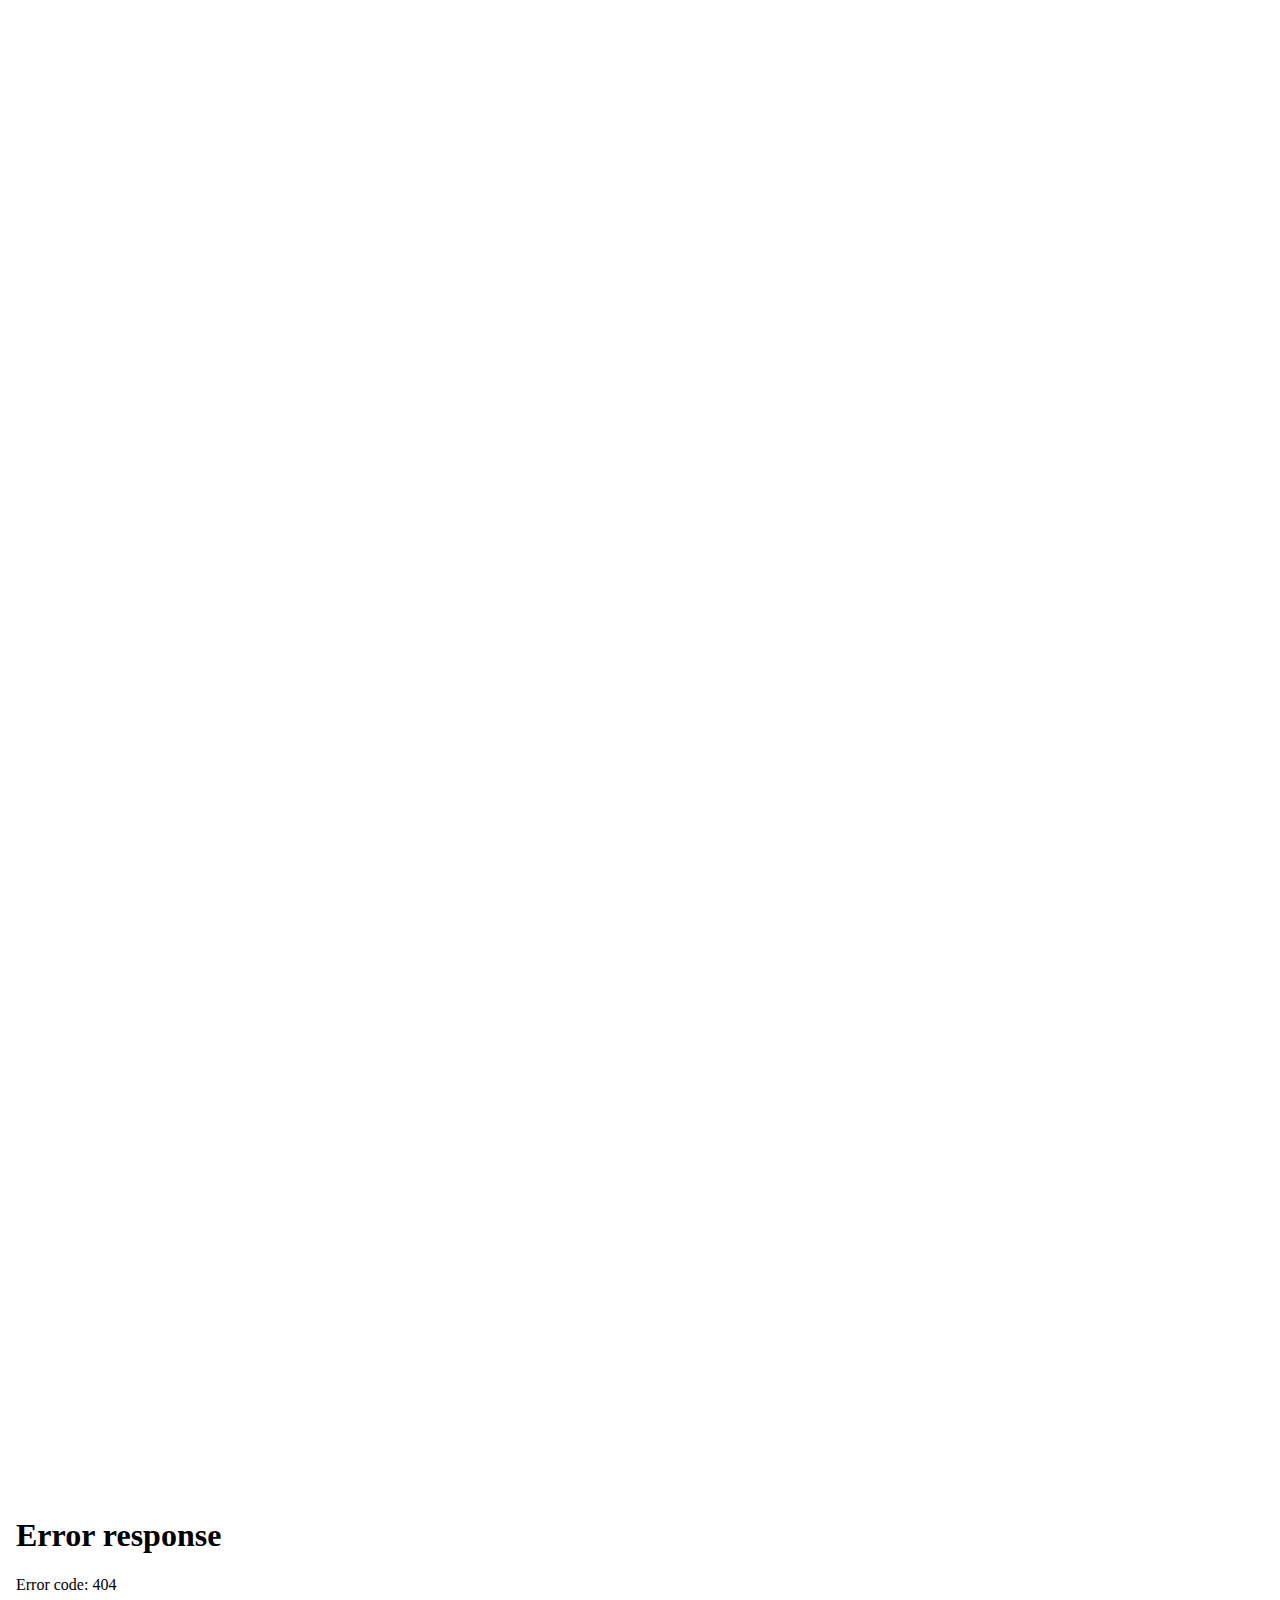
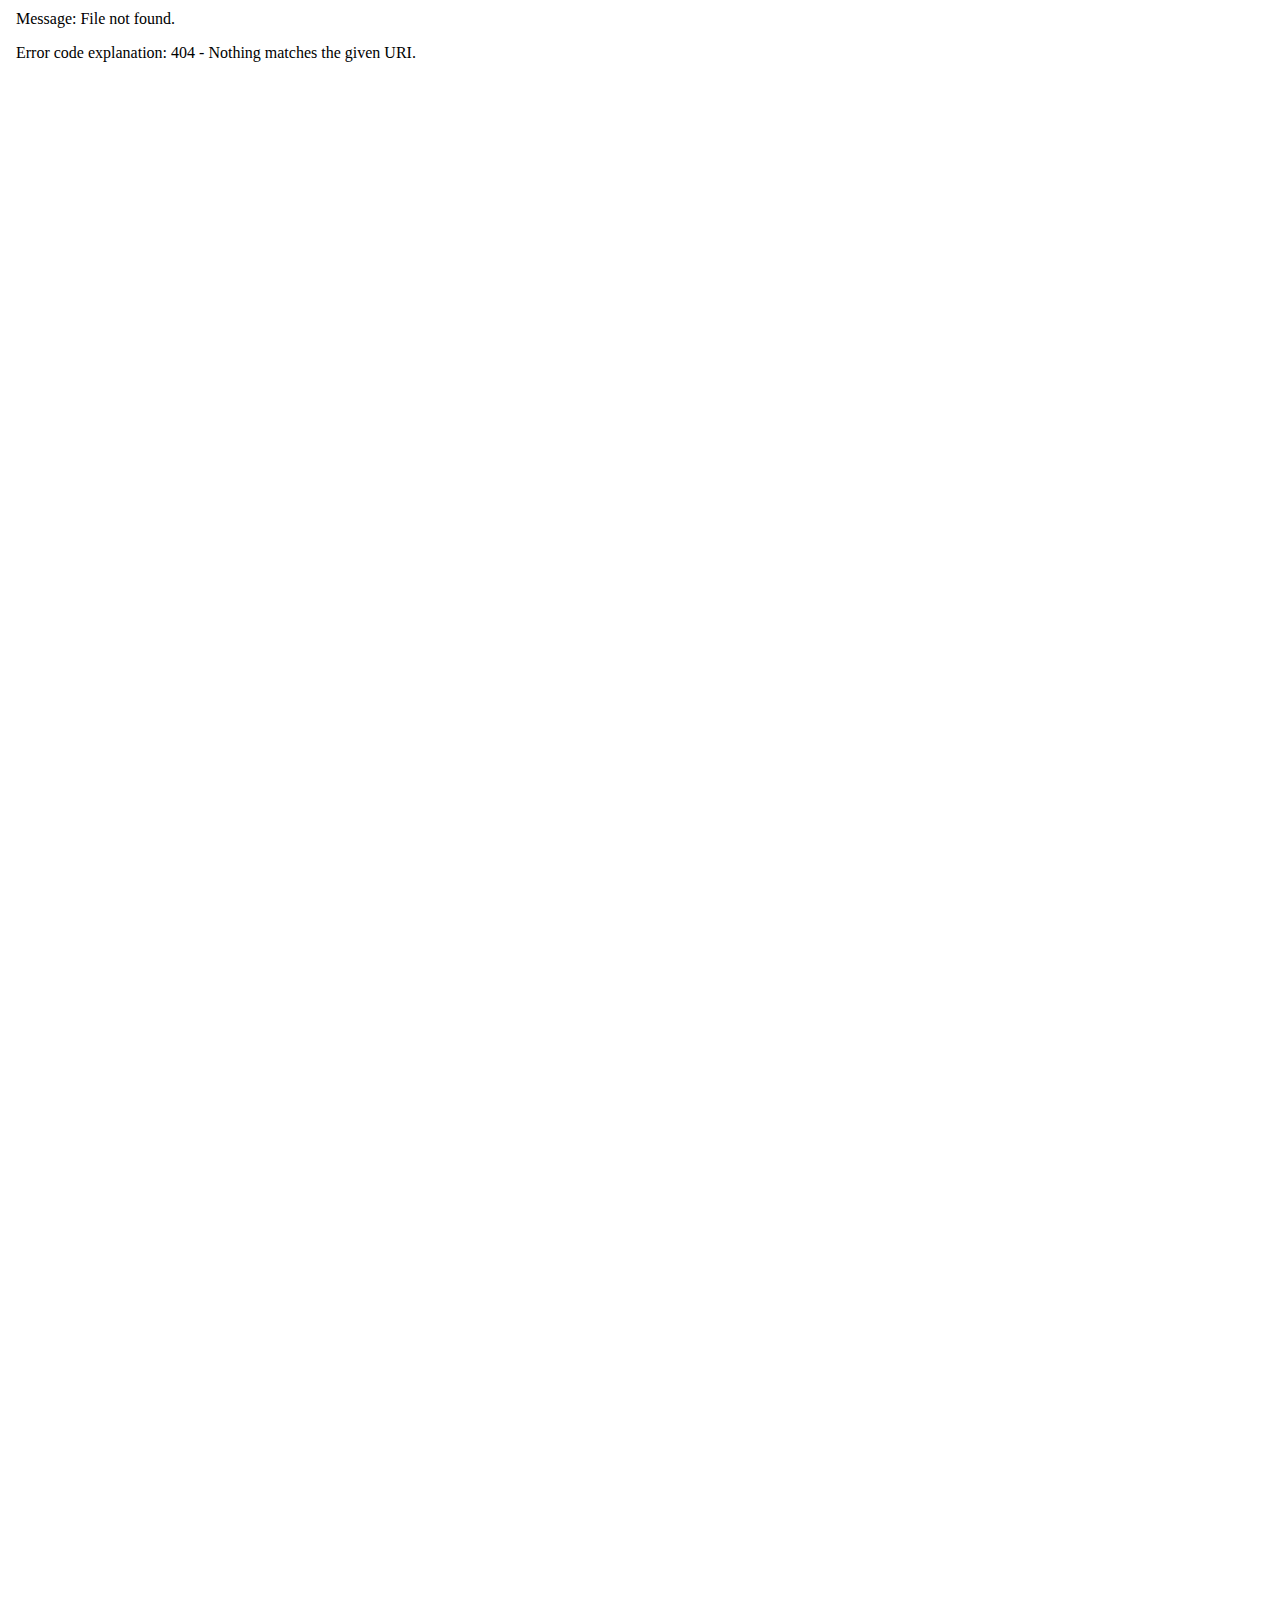
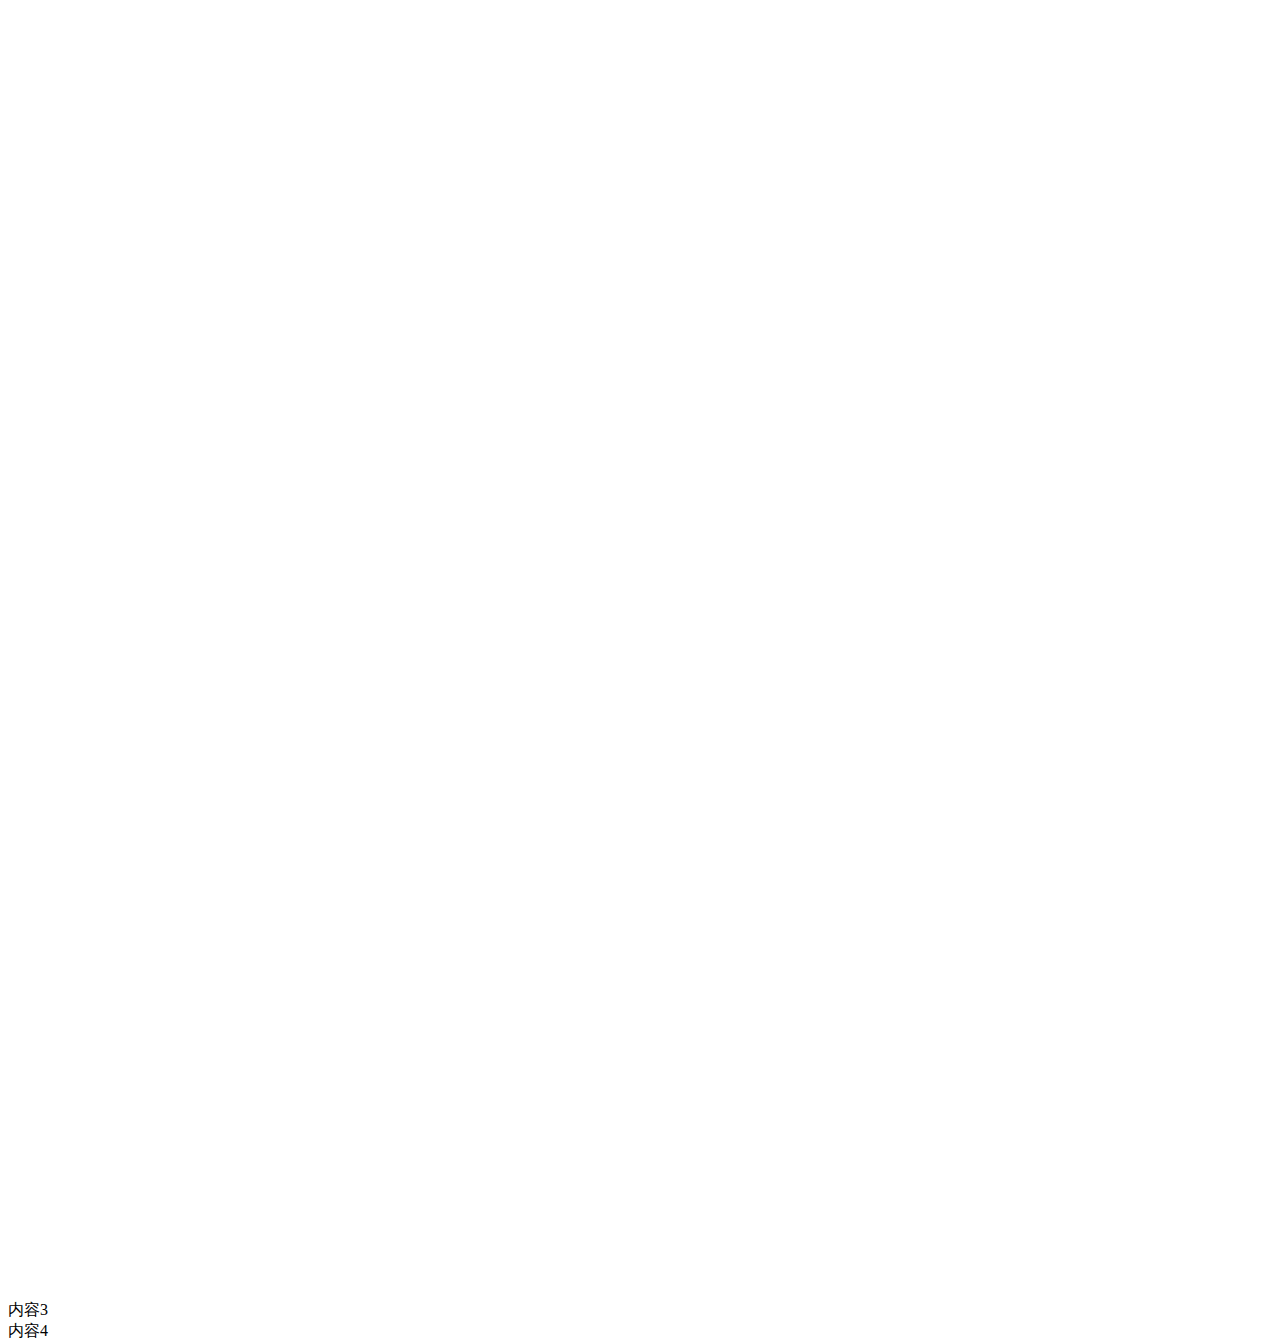
==== commit e077d86f: "优化：投资组合页面增加最后一笔买入+-10%的价格区间" ====
--- a/src/main/resources/templates/index.html
+++ b/src/main/resources/templates/index.html
@@ -5,8 +5,8 @@
     <title>首页</title>
 
 
-    <link rel="stylesheet" type="text/css" href="static/layui.css" />
-    <script src="static/layui.js"></script>
+    <link rel="stylesheet" type="text/css" href="static/layui/css/layui.css"/>
+    <script src="static/layui/layui.js"></script>
 
 
 </head>
@@ -16,7 +16,7 @@
     <ul class="layui-tab-title">
         <li class="layui-this">real position</li>
         <li>投资组合</li>
-<!--        <li>投资组合</li>-->
+        <li>经济体宏观数据</li>
 <!--        <li>商品管理</li>-->
 <!--        <li>订单管理</li>-->
     </ul>
